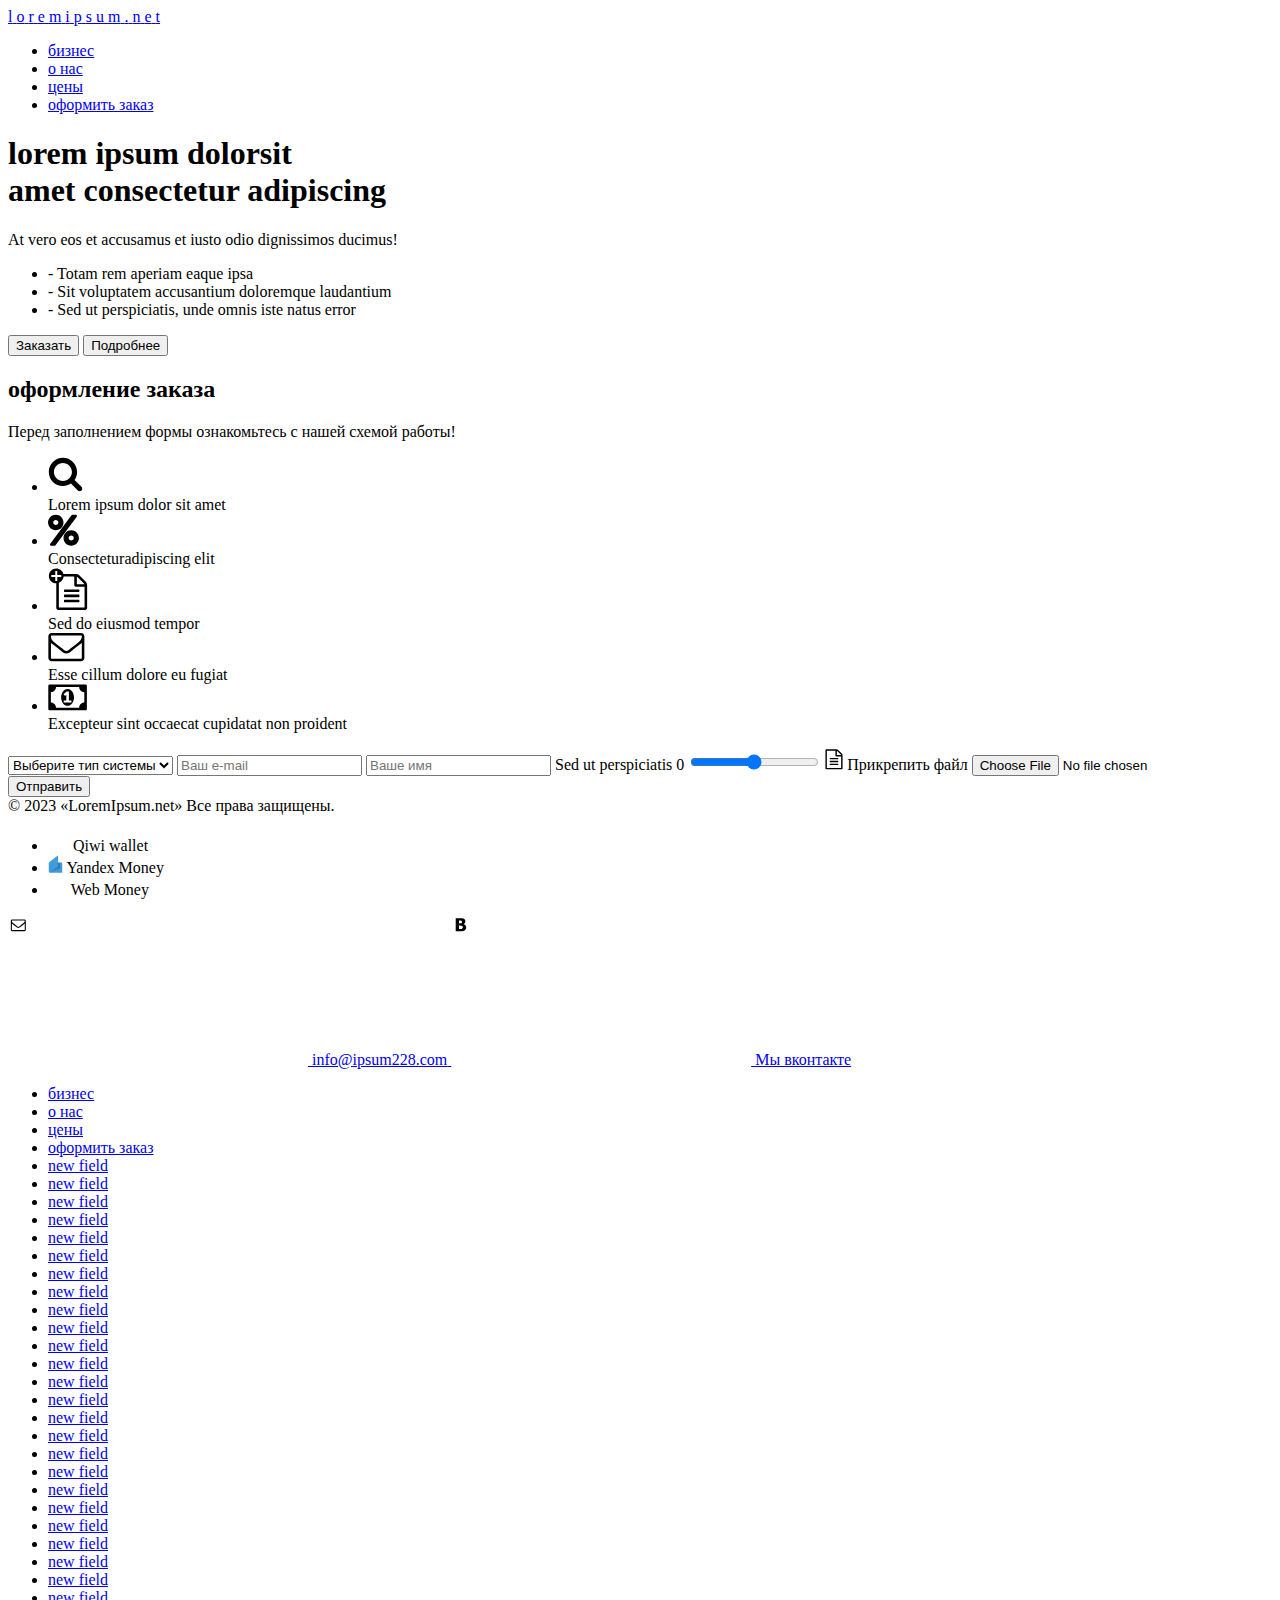
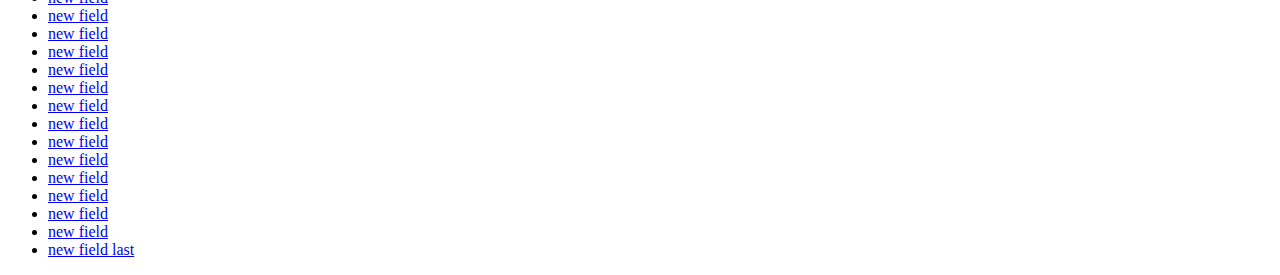
==== index.html @ 48887aaa "Merge pull request #1 from andreialisenok/fixFooter" ====
<!doctype html>
<html lang="en">
<head>
    <meta charset="UTF-8">
    <meta name="viewport"
          content="width=device-width, user-scalable=no, initial-scale=1.0, maximum-scale=1.0, minimum-scale=1.0">
    <meta http-equiv="X-UA-Compatible" content="ie=edge">
    <title>Document</title>
    <link href="https://fonts.googleapis.com/css2?family=Lato:wght@400;700&family=Raleway:wght@800&display=swap"
          rel="stylesheet">
    <link rel="stylesheet" href="styles/main.min.css">
</head>
<body>
<div class="wrapper">
    <header class="header">
        <div class="container">
            <div class="header__content">
                <a href="#" class="header__logo">
                    <span class="header__symbol">l</span>
                    <span class="header__symbol">o</span>
                    <span class="header__symbol">r</span>
                    <span class="header__symbol">e</span>
                    <span class="header__symbol">m</span>
                    <span class="header__symbol">i</span>
                    <span class="header__symbol">p</span>
                    <span class="header__symbol">s</span>
                    <span class="header__symbol">u</span>
                    <span class="header__symbol">m</span>
                    <span class="header__symbol">.</span>
                    <span class="header__symbol header__symbol--blue">n</span>
                    <span class="header__symbol header__symbol--blue">e</span>
                    <span class="header__symbol header__symbol--blue">t</span>
                </a>
                <nav class="header__menu">
                    <ul class="header__list">
                        <li class="header__item"><a href="#" class="header__link">бизнес</a></li>
                        <li class="header__item"><a href="#" class="header__link">о нас</a></li>
                        <li class="header__item"><a href="#" class="header__link">цены</a></li>
                        <li class="header__item"><a href="#" class="header__link">оформить заказ</a></li>
                    </ul>
                    <div class="header__burger">
                        <span></span>
                        <span></span>
                        <span></span>
                    </div>
                </nav>
            </div>
        </div>
    </header>
    <div class="main">
        <div class="container">
            <div class="main__content">
                <h1 class="main__title">
                    <span class="main__title main__title--blue">lorem ipsum</span>
                    dolorsit <br>amet consectetur <span class="main__title main__title--blue">adipiscing</span>
                </h1>
                <p class="main__description">At vero eos et accusamus et iusto odio dignissimos ducimus!</p>
                <ul class="main__list">
                    <li class="main__item">- Totam rem aperiam eaque ipsa</li>
                    <li class="main__item">- Sit voluptatem accusantium doloremque laudantium</li>
                    <li class="main__item">- Sed ut perspiciatis, unde omnis iste natus error</li>
                </ul>
                <div class="main__buttons">
                    <button class="main__order">Заказать</button>
                    <button class="main__more">Подробнее</button>
                </div>
            </div>
        </div>
    </div>
    <div class="order">
        <div class="container">
            <div class="order__content">
                <h2 class="order__title">оформление <span class="order__title--blue">заказа</span></h2>
                <p class="order__description">Перед заполнением формы ознакомьтесь с нашей схемой работы!</p>
                <ul class="order__list">
                    <li class="order__item">
                        <div class="order__icon">
                            <svg width="35" height="35" xmlns="http://www.w3.org/2000/svg">
                                <path d="M23.928 14.929c0 4.962-4.0379 9-9 9-4.96204 0-8.99999-4.038-8.99999-9 0-4.96206 4.03795-9.00001 8.99999-9.00001 4.9621 0 9 4.03795 9 9.00001Zm10.2857 16.7143c0-.6831-.2812-1.346-.7433-1.8081l-6.8906-6.8906c1.6272-2.3504 2.4911-5.1629 2.4911-8.0156 0-7.81474-6.3282-14.14287-14.1429-14.14287C7.11328.78613.78516 7.11426.78516 14.929c0 7.8147 6.32812 14.1428 14.14284 14.1428 2.8527 0 5.6652-.8638 8.0156-2.491l6.8907 6.8705c.462.4822 1.125.7634 1.808.7634 1.4063 0 2.5714-1.1652 2.5714-2.5714Z"
                                />
                            </svg>
                        </div>
                        <span class="order__text">Lorem ipsum dolor sit amet</span>
                    </li>
                    <li class="order__item">
                        <div class="order__icon">
                            <svg width="31" height="32" xmlns="http://www.w3.org/2000/svg">
                                <path d="M25.7846 23.9641c0 1.4063-1.1652 2.5715-2.5714 2.5715-1.4063 0-2.5715-1.1652-2.5715-2.5715 0-1.4062 1.1652-2.5714 2.5715-2.5714 1.4062 0 2.5714 1.1652 2.5714 2.5714ZM10.356 8.53558c0 1.40625-1.16515 2.57142-2.5714 2.57142-1.40625 0-2.57143-1.16517-2.57143-2.57142 0-1.40625 1.16518-2.57143 2.57143-2.57143 1.40625 0 2.5714 1.16518 2.5714 2.57143ZM30.9275 23.9641c0-4.2589-3.4554-7.7142-7.7143-7.7142-4.259 0-7.7143 3.4553-7.7143 7.7142 0 4.259 3.4553 7.7143 7.7143 7.7143 4.2589 0 7.7143-3.4553 7.7143-7.7143ZM28.9989 2.107c0-.70312-.5826-1.28571-1.2857-1.28571h-3.2143c-.4018 0-.7835.20089-1.0246.52232L2.26004 29.6293c-.16071.221-.26116.4822-.26116.7634 0 .7031.58259 1.2857 1.28572 1.2857h3.21428c.40179 0 .78349-.2009 1.02456-.5223L28.7377 2.8704c.1607-.22099.2612-.48215.2612-.7634Zm-13.5 6.42858c0-4.25893-3.4554-7.7143-7.7143-7.7143-4.25893 0-7.71429 3.45537-7.71429 7.7143 0 4.25892 3.45536 7.71432 7.71429 7.71432 4.2589 0 7.7143-3.4554 7.7143-7.71432Z"
                                />
                            </svg>
                        </div>
                        <span class="order__text">Сonsecteturadipiscing elit</span>
                    </li>
                    <li class="order__item">
                        <div class="order__icon">
                            <svg width="40" height="43" xmlns="http://www.w3.org/2000/svg">
                                <path d="M15.9926 23.372v-1.2857c0-.3616.2812-.6429.6428-.6429h14.1429c.3616 0 .6428.2813.6428.6429v1.2857c0 .3616-.2812.6429-.6428.6429H16.6354c-.3616 0-.6428-.2813-.6428-.6429ZM16.6354 26.5863h14.1429c.3616 0 .6428.2812.6428.6429v1.2857c0 .3616-.2812.6428-.6428.6428H16.6354c-.3616 0-.6428-.2812-.6428-.6428v-1.2857c0-.3617.2812-.6429.6428-.6429ZM16.6354 31.7292h14.1429c.3616 0 .6428.2812.6428.6428v1.2857c0 .3616-.2812.6429-.6428.6429H16.6354c-.3616 0-.6428-.2813-.6428-.6429V32.372c0-.3616.2812-.6428.6428-.6428Z"/>
                                <path fill-rule="evenodd" clip-rule="evenodd"
                                      d="M8.27828 15.3144c-4.09519 0-7.415-3.3198-7.415-7.41503 0-4.09519 3.31981-7.415 7.415-7.415 3.44402 0 6.33962 2.34797 7.17342 5.53049h12.7552c1.0647 0 2.5513.62277 3.2946 1.36608l6.2679 6.26786c.7433.7433 1.366 2.2299 1.366 3.2946v23.1429c0 1.0647-.8638 1.9286-1.9285 1.9286h-27c-1.06478 0-1.92862-.8639-1.92862-1.9286V15.3144Zm2.57142-.458c2.6225-.9697 4.5467-3.3798 4.8122-6.27011h10.6164v8.35711c0 1.0648.8638 1.9286 1.9286 1.9286h8.3571v20.5714H10.8497v-24.587Zm18.8237-5.66743c-.1407-.14062-.4822-.32143-.8237-.44196v7.55359h7.5536c-.1206-.3415-.3014-.6831-.442-.8237l-6.2879-6.28793ZM9.27828 8.89941h4.00002v-2H9.27828v-4h-2v4h-4v2h4v3.99999h2V8.89941Z"/>
                            </svg>
                        </div>
                        <span class="order__text">Sed do eiusmod tempor</span>
                    </li>
                    <li class="order__item">
                        <div class="order__icon">
                            <svg width="37" height="29" xmlns="http://www.w3.org/2000/svg">
                                <path d="M33.7958 25.1076c0 .3415-.3014.6428-.6429.6428H3.58147c-.34151 0-.64285-.3013-.64285-.6428V9.67899c.42187.48211.88392.92411 1.38616 1.32591 2.87276 2.2098 5.76562 4.4598 8.55802 6.7902 1.5067 1.2656 3.375 2.8125 5.4643 2.8125h.0402c2.0893 0 3.9576-1.5469 5.4643-2.8125 2.7924-2.3304 5.6852-4.5804 8.558-6.7902.5022-.4018.9643-.8438 1.3862-1.32591V25.1076Zm0-21.11388c0 1.70759-1.6474 3.9375-2.9532 4.96206-2.6919 2.10942-5.3839 4.23882-8.0558 6.36832-1.0647.8638-2.9933 2.712-4.3995 2.712h-.0402c-1.4063 0-3.3348-1.8482-4.3996-2.712-2.6718-2.1295-5.36379-4.2589-8.05576-6.36832C4.08371 7.52944 2.93862 5.5406 2.93862 3.25042c0-.34152.30134-.64286.64285-.64286H33.1529c.7634 0 .6429.88393.6429 1.38616Zm2.5714-.7433c0-1.76786-1.4464-3.21429-3.2143-3.21429H3.58147C1.81362.03613.36719 1.48256.36719 3.25042V25.1076c0 1.7678 1.44643 3.2142 3.21428 3.2142H33.1529c1.7679 0 3.2143-1.4464 3.2143-3.2142V3.25042Z"/>
                            </svg>
                        </div>
                        <span class="order__text">Esse cillum dolore eu fugiat</span>
                    </li>
                    <li class="order__item">
                        <div class="order__icon">
                            <svg width="39" height="27" xmlns="http://www.w3.org/2000/svg">
                                <path d="M15.7294 18.5361v-1.9285h2.5714v-5.7858h-.0402c-.3214.5023-.6228.7233-1.1049 1.1451l-1.5469-1.6071 2.9732-2.75224h2.2902v9.00004h2.5714v1.9285h-7.7142Zm10.2857-5.1428c0-3.65627-2.2099-8.35717-6.4286-8.35717-4.2188 0-6.4286 4.7009-6.4286 8.35717 0 3.6562 2.2098 8.3571 6.4286 8.3571 4.2187 0 6.4286-4.7009 6.4286-8.3571Zm10.2857 5.1428c-2.8326 0-5.1429 2.3103-5.1429 5.1429H8.01507c0-2.8326-2.31027-5.1429-5.14286-5.1429V8.25042c2.83259 0 5.14286-2.31027 5.14286-5.14286H31.1579c0 2.83259 2.3103 5.14286 5.1429 5.14286V18.5361Zm2.5714-16.71425c0-.70313-.5826-1.28572-1.2857-1.28572h-36c-.70313 0-1.28572.58259-1.28572 1.28572V24.9647c0 .7031.5826 1.2857 1.28572 1.2857h36c.7031 0 1.2857-.5826 1.2857-1.2857V1.82185Z"/>
                            </svg>
                        </div>
                        <span class="order__text">Excepteur sint occaecat cupidatat non proident</span>
                    </li>
                </ul>

                <form class="order__form" action method="post">
                    <label class="order__field label__type-system" for="type-system">
                        <select class="order__type-system" name="type-system" id="type-system">
                            <option value="value-1" selected hidden>Выберите тип системы</option>
                            <option value="value-1">Sed ut perspiciatis</option>
                            <option value="value-2">Nemo enim ipsam</option>
                            <option value="value-3">Et harum quidem</option>
                            <option value="value-4">Temporibus autem</option>
                            <option value="value-5">Itaque earum rerum</option>
                            <option value="value-5">new item</option>
                            <option value="value-5">new item</option>
                            <option value="value-5">new item</option>
                            <option value="value-5">new item</option>
                            <option value="value-5">new item</option>
                            <option value="value-5">new item</option>
                            <option value="value-5">new item</option>
                            <option value="value-5">new item</option>
                            <option value="value-5">new item</option>
                            <option value="value-5">new item</option>
                            <option value="value-5">new item</option>
                            <option value="value-5">new item</option>
                            <option value="value-5">new item</option>
                            <option value="value-5">new item</option>
                            <option value="value-5">new item</option>
                            <option value="value-5">new item</option>
                            <option value="value-5">new item</option>
                            <option value="value-5">new item</option>
                            <option value="value-5">new item</option>
                            <option value="value-5">new item</option>
                            <option value="value-5">new item</option>
                            <option value="value-5">new item</option>
                            <option value="value-5">new item</option>
                            <option value="value-5">new item</option>
                            <option value="value-5">new item</option>
                            <option value="value-5">new item</option>
                            <option value="value-5">new item</option>
                            <option value="value-5">new item</option>
                            <option value="value-5">new item</option>
                            <option value="value-5">new item</option>
                            <option value="value-5">new item</option>
                            <option value="value-5">new item</option>
                            <option value="value-5">new item</option>
                            <option value="value-5">new item</option>
                            <option value="value-5">new item</option>
                            <option value="value-5">new item</option>
                            <option value="value-5">new item</option>
                            <option value="value-5">new item</option>
                            <option value="value-5">new item</option>
                            <option value="value-5">new item</option>
                            <option value="value-5">new item</option>
                            <option value="value-5">new item</option>
                            <option value="value-5">new item</option>
                            <option value="value-5">new item</option>
                            <option value="value-5">new item</option>
                            <option value="value-5">new item</option>
                            <option value="value-5">new item</option>
                            <option value="value-5">new item</option>
                            <option value="value-5">new item</option>
                            <option value="value-5">new item</option>
                            <option value="value-5">new item</option>
                            <option value="value-5">new item</option>
                            <option value="value-5">new item</option>
                            <option value="value-5">new item</option>
                            <option value="value-5">new item</option>
                            <option value="value-5">new item</option>
                        </select>
                    </label>
                    <label class="order__field" for="email">
                        <input type="email" placeholder="Ваш e-mail" name="email" id="email">
                    </label>
                    <label class="order__field" for="name">
                        <input type="text" name="name" id="name" placeholder="Ваше имя">
                    </label>

                    <label class="order__field" for="range" min="1" max="100" value="0">
                        <span class="order__range-text">Sed ut perspiciatis</span>
                        <span class="order__range-value">0</span>
                        <input type="range" name="range" id="range" min="1" max="100" value="50"
                               placeholder="Sed ut perspiciatis, unde omnis iste natus">
                    </label>
                    <label class="order__field" for="file">
                        <svg width="18" height="21" xmlns="http://www.w3.org/2000/svg">
                            <path d="m16.8136 4.60924-3.4821-3.48215c-.413-.41294-1.2389-.75893-1.8304-.75893H1.50112C.9096.36816.42969.84808.42969 1.4396V19.2967c0 .5916.4799 1.0715 1.07143 1.0715H16.5011c.5915 0 1.0714-.4799 1.0714-1.0715V6.43959c0-.59151-.3459-1.41741-.7589-1.83035Zm-4.9553-2.72322c.1897.06697.3794.16741.4575.24554l3.4934 3.4933c.0781.07813.1785.26786.2455.45759h-4.1964V1.88602ZM16.144 18.9396H1.85826V1.79674h8.57144v4.64285c0 .59152.4799 1.07143 1.0714 1.07143h4.6429V18.9396ZM4.7154 9.29674v.71426c0 .2009.15625.3572.35715.3572h7.85715c.2009 0 .3571-.1563.3571-.3572v-.71426c0-.2009-.1562-.35715-.3571-.35715H5.07255c-.2009 0-.35715.15625-.35715.35715Zm8.2143 2.49996H5.07255c-.2009 0-.35715.1563-.35715.3572v.7143c0 .2009.15625.3571.35715.3571h7.85715c.2009 0 .3571-.1562.3571-.3571v-.7143c0-.2009-.1562-.3572-.3571-.3572Zm0 2.8572H5.07255c-.2009 0-.35715.1562-.35715.3571v.7143c0 .2009.15625.3572.35715.3572h7.85715c.2009 0 .3571-.1563.3571-.3572v-.7143c0-.2009-.1562-.3571-.3571-.3571Z"/>
                        </svg>
                        Прикрепить файл
                        <input type="file" name="file" id="file" placeholder="Прикрепить файл">
                    </label>

                    <label class="order__field" for="submit">
                        <input type="submit" name="submit" id="submit" value="Отправить">
                    </label>
                </form>
            </div>
        </div>
    </div>
    <footer class="footer">
        <div class="container">
            <div class="footer__content">
                <div class="footer__copyright">
                    © 2023 «LoremIpsum.net» Все права защищены.
                </div>
                <span class="footer__line"></span>
                <ul class="footer__payment">
                    <li class="footer__item">
                        <svg width="21" height="20" fill="none" xmlns="http://www.w3.org/2000/svg">
                            <g clip-path="url(#a)">
                                <path d="M16.9125 13.4557c.0601.3877-.0668.5518-.195.5518-.1283 0-.314-.1576-.5211-.4704-.207-.3127-.2778-.6603-.1776-.8386.0377-.0618.0986-.1071.17-.1266.0714-.0195.1478-.0117.2134.0219.3406.1241.4742.6293.5103.8619Zm-1.8877.8503c.4102.3347.5344.7327.318 1.0131-.0659.0785-.1499.1408-.2453.1821a.68725.68725 0 0 1-.3038.0557c-.2288.0004-.4505-.0769-.6265-.2184-.3714-.314-.4809-.8244-.2378-1.1139.0537-.0594.1207-.1061.196-.1366a.55164.55164 0 0 1 .2382-.0391c.2448.0078.4789.0989.6612.2571Zm-.6839 3.2306c1.762 0 3.6737.5841 5.7912 2.3984.211.1809.4929-.0439.3085-.2701-2.08-2.5392-4.0077-3.0238-5.9221-3.4321-2.3458-.5014-3.5535-1.7795-4.3991-3.1815-.16703-.2792-.24318-.2301-.25787.1292a7.6537 7.6537 0 0 0 .12424 1.5894h-.28589c-1.20219 0-2.37739-.3448-3.37698-.9909-.99959-.646-1.77868-1.5643-2.23874-2.6387-.46006-1.0744-.58044-2.25657-.3459-3.39712.23454-1.14055.81345-2.18821 1.66353-3.0105.85009-.82229 1.93316-1.38228 3.11225-1.60915 1.1791-.22686 2.40126-.11043 3.51196.33459 1.1107.44502 2.06 1.19864 2.7279 2.16555.6679.96691 1.0244 2.10369 1.0244 3.26658a5.78458 5.78458 0 0 1-.0387.68359 9.38053 9.38053 0 0 0-1.9304-.03489c-.2312.01939-.1978.12923-.0241.15378 2.0039.35017 3.3906 1.55067 3.7058 3.74107a.05296.05296 0 0 0 .0135.0299.05612.05612 0 0 0 .0291.0166c.0112.0024.023.0013.0336-.0031a.054.054 0 0 0 .0254-.0215c1.0424-1.6855 1.4788-3.65744 1.2411-5.60808-.2377-1.95065-1.1361-3.77036-2.5551-5.17529-1.419-1.40494-3.2788-2.3161-5.2893-2.59136C8.97869-.1943 6.93054.1818 5.16421 1.15063c-1.76634.96882-3.15154 2.47587-3.93955 4.28608-.788 1.81021-.9345 3.8218-.41664 5.72099.51786 1.8992 1.67096 3.5792 3.27944 4.778 1.60848 1.1988 3.58189 1.8489 5.61242 1.849 1.34262.0039 2.67982-.2494 4.64102-.2494v.0013Z"/>
                            </g>
                            <defs>
                                <clipPath id="a">
                                    <path fill="#fff" transform="translate(.5)" d="M0 0h20v20H0z"/>
                                </clipPath>
                            </defs>
                        </svg>
                        <span class="footer__text">Qiwi wallet</span>
                    </li>
                    <li class="footer__item">
                        <svg width="15" height="18" fill="none" xmlns="http://www.w3.org/2000/svg">
                            <path fill-rule="evenodd" clip-rule="evenodd"
                                  d="M.78145 8.93057c0-.98405.0832-1.60856 2.13827-3.12983C4.62111 4.54125 10.0746.2373 10.0746.2373v7.18467h4.1473V17.7625H2.07679c-.71242 0-1.29554-.5782-1.29554-1.2848l.0002-7.54706v-.00007Z"
                                  fill="#3E9CDC"/>
                            <path fill-rule="evenodd" clip-rule="evenodd"
                                  d="M10.074 7.42188v4.16302l-7.62088 5.1485 9.63528-3.1089V7.42188H10.074Z" fill="#000"
                                  fill-opacity=".2"/>
                            <path fill-rule="evenodd" clip-rule="evenodd"
                                  d="M6.59025 7.20721c.44569-.52661 1.09656-.71248 1.45394-.41512.35739.29743.28595.96546-.15974 1.49208-.44536.52655-1.09649.71221-1.45388.41479-.35739-.29737-.28575-.96527.15968-1.49181v.00006Z"/>
                        </svg>
                        <span class="footer__text">Yandex Money</span>
                    </li>
                    <li class="footer__item">
                        <svg width="19" height="18" fill="none" xmlns="http://www.w3.org/2000/svg">
                            <path d="M9.33903 0c1.41027 0 2.75207.3231 3.95607.90108.1889.08519.3789.18715.5671.2892l-.8256.73131L11.799.64629 9.66628 2.51652 8.4104 1.17307 4.48874 4.65889l2.51078 2.73757-.98018.84995L8.49648 10.984l-.98027.8496 3.54339 3.8938 2.0972-1.9044 1.824 2.0409c-.3615.2721-.7571.5447-1.1866.7823-1.3074.7311-2.8212 1.1554-4.4378 1.1554-4.97123 0-9.0126-3.995-9.0126-8.90846C.32626 4.01286 4.36834 0 9.33904 0ZM7.68757 8.34864l2.15006-1.90446 1.92677 2.12534-2.15047 1.90428-1.92636-2.12516Zm1.53122 3.67276 2.13261-1.9213 1.9437 2.1252-2.1501 1.9045-1.92621-2.1084ZM6.15768 4.72713l2.14944-1.90446L10.2335 4.948 8.08333 6.85238 6.15768 4.72713Zm3.93802-1.02052 1.5997-1.42819 1.4451 1.58136-1.5997 1.44506-1.4451-1.59823Zm2.8555 6.54619 1.5992-1.42824 1.445 1.59784-1.5998 1.4292-1.4444-1.5988Zm1.4102 3.214 1.5998-1.4286 1.4439 1.5813-1.5992 1.4449-1.4445-1.5976Zm.6537-7.34573 1.0662-.95228.9629 1.0546-1.0661.95192-.963-1.05424Zm-1.376-3.14559 1.0663-.96897.9636 1.07102-1.0672.95219-.9627-1.05424Zm2.7346 6.29145 1.0663-.95219.9803 1.05425-1.0832.95191-.9634-1.05397Zm-4.7986-2.36352 1.5998-1.42828 1.4444 1.58101-1.5991 1.42855-1.4451-1.58128Z"/>
                        </svg>
                        <span class="footer__text">Web Money</span>
                    </li>
                </ul>
                <span class="footer__line"></span>
                <div class="footer__social">
                    <a href="#" class="footer__email">
                        <svg class="footer__icon" xmlns="http://www.w3.org/2000/svg">
                            <path d="M16.7489 14.8488c0 .1423-.1256.2678-.2679.2678H4.1596c-.1423 0-.26786-.1255-.26786-.2678V8.4202a4.50653 4.50653 0 0 0 .57757.55246c1.19698.92076 2.40234 1.85824 3.56585 2.82924.62779.5273 1.40625 1.1719 2.27674 1.1719h.0168c.8705 0 1.649-.6446 2.2768-1.1719 1.1635-.971 2.3688-1.90848 3.5658-2.82924a4.50612 4.50612 0 0 0 .5776-.55246v6.4286Zm0-8.79746c0 .71149-.6864 1.64062-1.2305 2.06752-1.1216.87891-2.2433 1.76618-3.3566 2.65344-.4436.36-1.2472 1.13-1.8331 1.13h-.0168c-.5859 0-1.38947-.77-1.8331-1.13-1.11329-.88726-2.23494-1.77453-3.35659-2.65344-.75335-.59431-1.23047-1.42299-1.23047-2.37723 0-.1423.12556-.26786.26786-.26786H16.481c.3181 0 .2679.36831.2679.57757Zm1.0714-.30971c0-.73661-.6027-1.33929-1.3393-1.33929H4.1596c-.73661 0-1.33929.60268-1.33929 1.33929v9.10717c0 .7366.60268 1.3393 1.33929 1.3393H16.481c.7366 0 1.3393-.6027 1.3393-1.3393V5.74163Z"/>
                        </svg>

                        <span class="footer__text">info@ipsum228.com</span>
                    </a>
                    <a href="#" class="footer__vk">
                        <svg class="footer__icon" xmlns="http://www.w3.org/2000/svg">
                            <path d="M15.1826 12.2861c0 .6504-.123 1.2217-.3691 1.7139-.2461.4922-.5772.8994-.9932 1.2217-.4922.3867-1.0342.6621-1.626.8262-.5859.164-1.333.246-2.24118.246H4.71484V3.20703h4.62305c.96091 0 1.68751.03809 2.17971.11426.498.07031.9638.22266 1.3974.45703.4688.25195.8174.58887 1.0459 1.01074.2344.42188.3516.90821.3516 1.45899 0 .63867-.1611 1.20703-.4834 1.70507-.3164.49805-.7559.86426-1.3184 1.09864v.07031c.8086.16992 1.4561.51855 1.9424 1.04593.4864.5215.7295 1.2275.7295 2.1181Zm-4.2099-5.37887c0-.21094-.0557-.42774-.167-.65039-.1055-.22266-.2725-.38379-.501-.4834-.2168-.09375-.47462-.14356-.77345-.14942-.29297-.01172-.73242-.01757-1.31836-.01757h-.22851V8.375h.41308c.5625 0 .95508-.00586 1.17774-.01758.22851-.01172.4629-.07324.7031-.18457.2637-.12305.4453-.29297.5449-.50976.0997-.2168.1495-.46875.1495-.75586Zm.8261 5.31737c0-.4043-.082-.7207-.2461-.9492-.164-.2285-.4101-.4014-.7382-.5186-.1993-.0761-.4747-.1172-.82622-.123-.3457-.0117-.81152-.0176-1.39746-.0176h-.60644v3.2783h.17578c.85546 0 1.44726-.0058 1.77539-.0175.32815-.0118.66215-.0909 1.00195-.2374.2988-.1289.5156-.3164.6504-.5625.1406-.2519.2109-.5361.2109-.8525Z"/>
                        </svg>
                        <span class="footer__text">Мы вконтакте</span>
                    </a>
                </div>


            </div>

        </div>


    </footer>
    <ul class="burger-menu">
        <li class="burger-menu__item"><a href="#" class="burger-menu__link">бизнес</a></li>
        <li class="burger-menu__item"><a href="#" class="burger-menu__link">о нас</a></li>
        <li class="burger-menu__item"><a href="#" class="burger-menu__link">цены</a></li>
        <li class="burger-menu__item"><a href="#" class="burger-menu__link">оформить заказ</a></li>
        <li class="burger-menu__item"><a href="#" class="burger-menu__link">new field</a></li>
        <li class="burger-menu__item"><a href="#" class="burger-menu__link">new field</a></li>
        <li class="burger-menu__item"><a href="#" class="burger-menu__link">new field</a></li>
        <li class="burger-menu__item"><a href="#" class="burger-menu__link">new field</a></li>
        <li class="burger-menu__item"><a href="#" class="burger-menu__link">new field</a></li>
        <li class="burger-menu__item"><a href="#" class="burger-menu__link">new field</a></li>
        <li class="burger-menu__item"><a href="#" class="burger-menu__link">new field</a></li>
        <li class="burger-menu__item"><a href="#" class="burger-menu__link">new field</a></li>
        <li class="burger-menu__item"><a href="#" class="burger-menu__link">new field</a></li>
        <li class="burger-menu__item"><a href="#" class="burger-menu__link">new field</a></li>
        <li class="burger-menu__item"><a href="#" class="burger-menu__link">new field</a></li>
        <li class="burger-menu__item"><a href="#" class="burger-menu__link">new field</a></li>
        <li class="burger-menu__item"><a href="#" class="burger-menu__link">new field</a></li>
        <li class="burger-menu__item"><a href="#" class="burger-menu__link">new field</a></li>
        <li class="burger-menu__item"><a href="#" class="burger-menu__link">new field</a></li>
        <li class="burger-menu__item"><a href="#" class="burger-menu__link">new field</a></li>
        <li class="burger-menu__item"><a href="#" class="burger-menu__link">new field</a></li>
        <li class="burger-menu__item"><a href="#" class="burger-menu__link">new field</a></li>
        <li class="burger-menu__item"><a href="#" class="burger-menu__link">new field</a></li>
        <li class="burger-menu__item"><a href="#" class="burger-menu__link">new field</a></li>
        <li class="burger-menu__item"><a href="#" class="burger-menu__link">new field</a></li>
        <li class="burger-menu__item"><a href="#" class="burger-menu__link">new field</a></li>
        <li class="burger-menu__item"><a href="#" class="burger-menu__link">new field</a></li>
        <li class="burger-menu__item"><a href="#" class="burger-menu__link">new field</a></li>
        <li class="burger-menu__item"><a href="#" class="burger-menu__link">new field</a></li>
        <li class="burger-menu__item"><a href="#" class="burger-menu__link">new field</a></li>
        <li class="burger-menu__item"><a href="#" class="burger-menu__link">new field</a></li>
        <li class="burger-menu__item"><a href="#" class="burger-menu__link">new field</a></li>
        <li class="burger-menu__item"><a href="#" class="burger-menu__link">new field</a></li>
        <li class="burger-menu__item"><a href="#" class="burger-menu__link">new field</a></li>
        <li class="burger-menu__item"><a href="#" class="burger-menu__link">new field</a></li>
        <li class="burger-menu__item"><a href="#" class="burger-menu__link">new field</a></li>
        <li class="burger-menu__item"><a href="#" class="burger-menu__link">new field</a></li>
        <li class="burger-menu__item"><a href="#" class="burger-menu__link">new field</a></li>
        <li class="burger-menu__item"><a href="#" class="burger-menu__link">new field</a></li>
        <li class="burger-menu__item"><a href="#" class="burger-menu__link">new field</a></li>
        <li class="burger-menu__item"><a href="#" class="burger-menu__link">new field</a></li>
        <li class="burger-menu__item"><a href="#" class="burger-menu__link">new field</a></li>
        <li class="burger-menu__item"><a href="#" class="burger-menu__link">new field last</a></li>
    </ul>
</div>
<script src="main.min.js"></script>
</body>
</html>
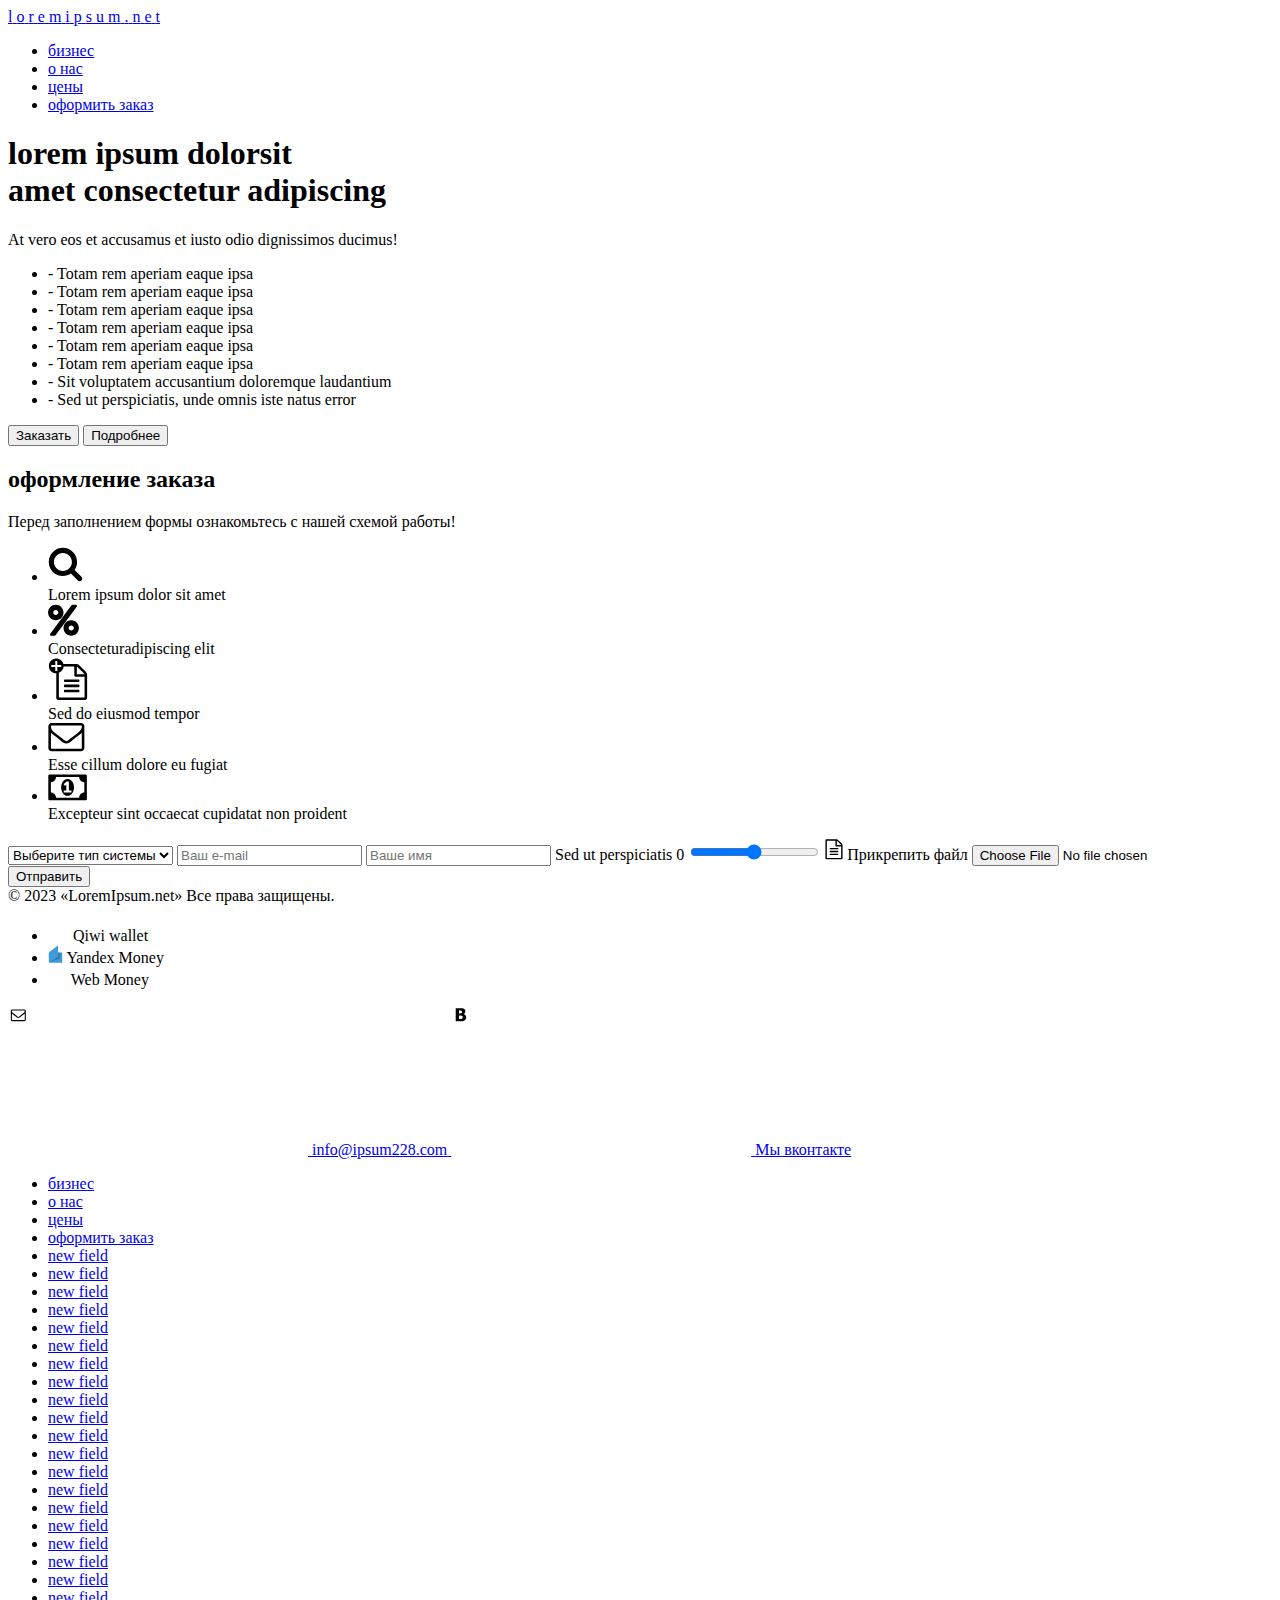
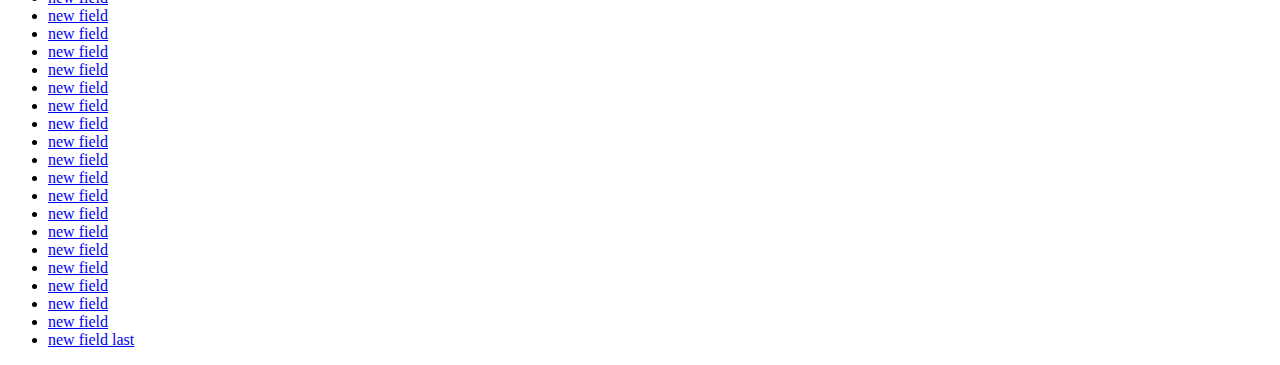
==== commit 712459d1: "fix header" ====
--- a/index.html
+++ b/index.html
@@ -57,6 +57,11 @@
                 <p class="main__description">At vero eos et accusamus et iusto odio dignissimos ducimus!</p>
                 <ul class="main__list">
                     <li class="main__item">- Totam rem aperiam eaque ipsa</li>
+                    <li class="main__item">- Totam rem aperiam eaque ipsa</li>
+                    <li class="main__item">- Totam rem aperiam eaque ipsa</li>
+                    <li class="main__item">- Totam rem aperiam eaque ipsa</li>
+                    <li class="main__item">- Totam rem aperiam eaque ipsa</li>
+                    <li class="main__item">- Totam rem aperiam eaque ipsa</li>
                     <li class="main__item">- Sit voluptatem accusantium doloremque laudantium</li>
                     <li class="main__item">- Sed ut perspiciatis, unde omnis iste natus error</li>
                 </ul>
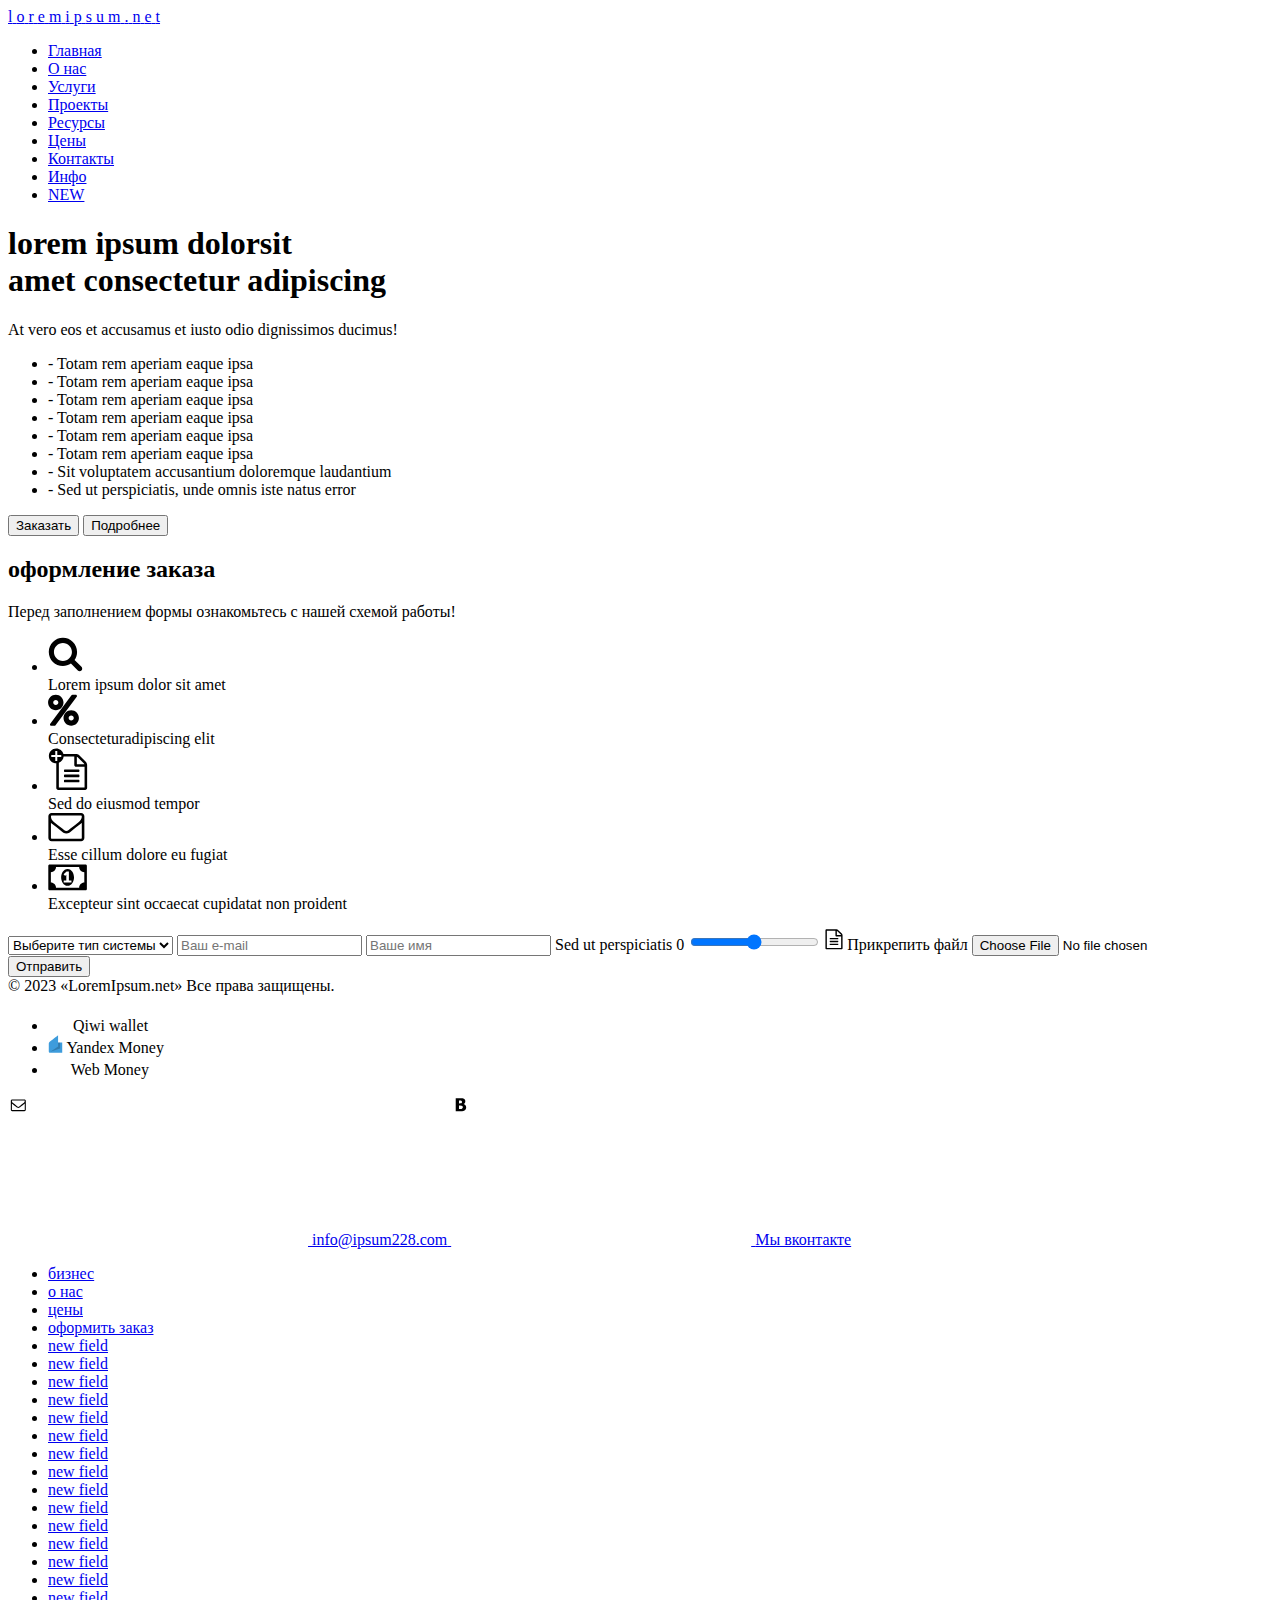
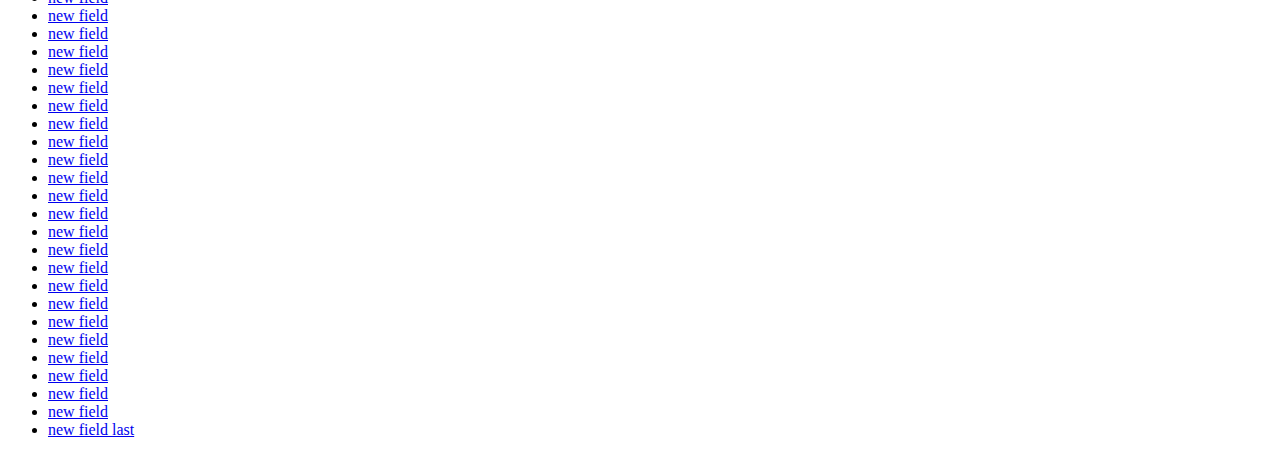
==== commit 88d76c77: "new branch" ====
--- a/index.html
+++ b/index.html
@@ -33,10 +33,15 @@
                 </a>
                 <nav class="header__menu">
                     <ul class="header__list">
-                        <li class="header__item"><a href="#" class="header__link">бизнес</a></li>
-                        <li class="header__item"><a href="#" class="header__link">о нас</a></li>
-                        <li class="header__item"><a href="#" class="header__link">цены</a></li>
-                        <li class="header__item"><a href="#" class="header__link">оформить заказ</a></li>
+                        <li class="header__item"><a href="./index.html" class="header__link">Главная</a></li>
+                        <li class="header__item"><a href="#" class="header__link">О нас</a></li>
+                        <li class="header__item"><a href="#" class="header__link">Услуги</a></li>
+                        <li class="header__item"><a href="#" class="header__link">Проекты</a></li>
+                        <li class="header__item"><a href="#" class="header__link">Ресурсы</a></li>
+                        <li class="header__item"><a href="#" class="header__link">Цены</a></li>
+                        <li class="header__item"><a href="#" class="header__link">Контакты</a></li>
+                        <li class="header__item"><a href="#" class="header__link">Инфо</a></li>
+                        <li class="header__item"><a href="#" class="header__link">NEW</a></li>
                     </ul>
                     <div class="header__burger">
                         <span></span>
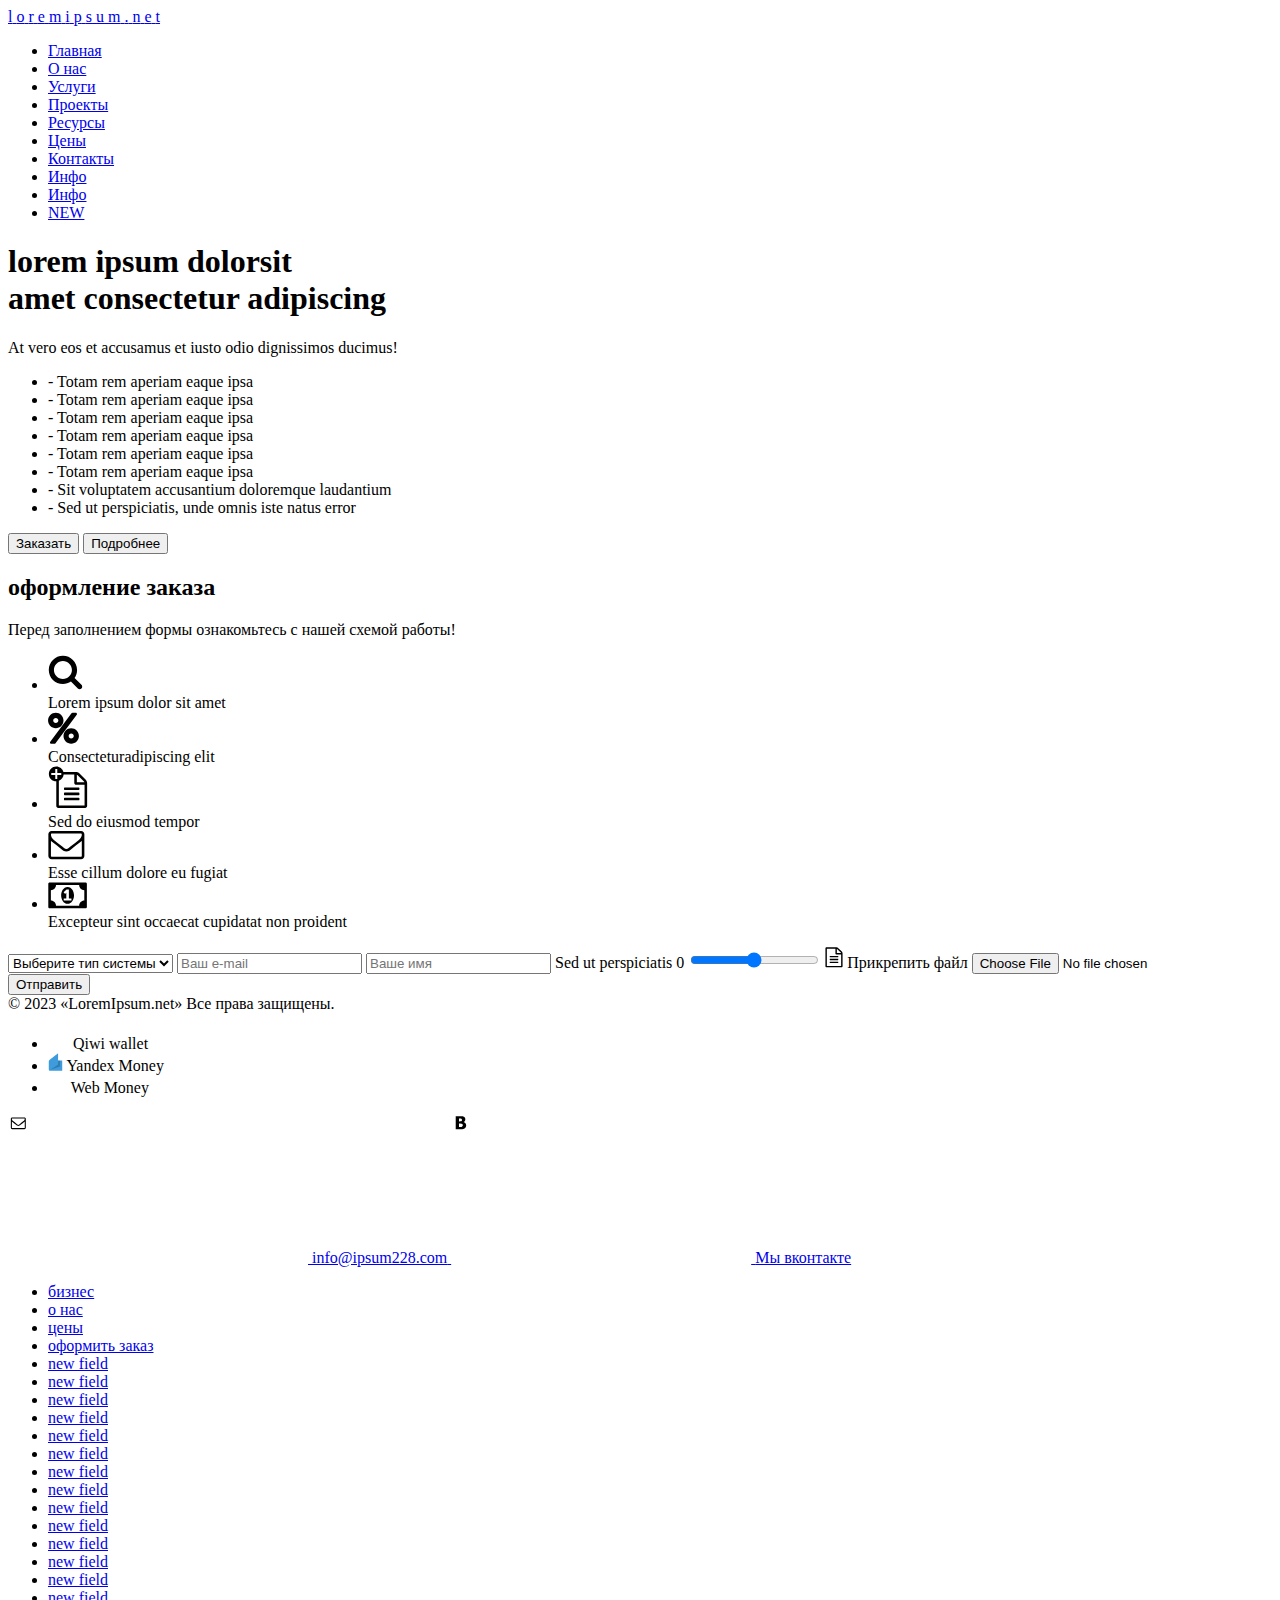
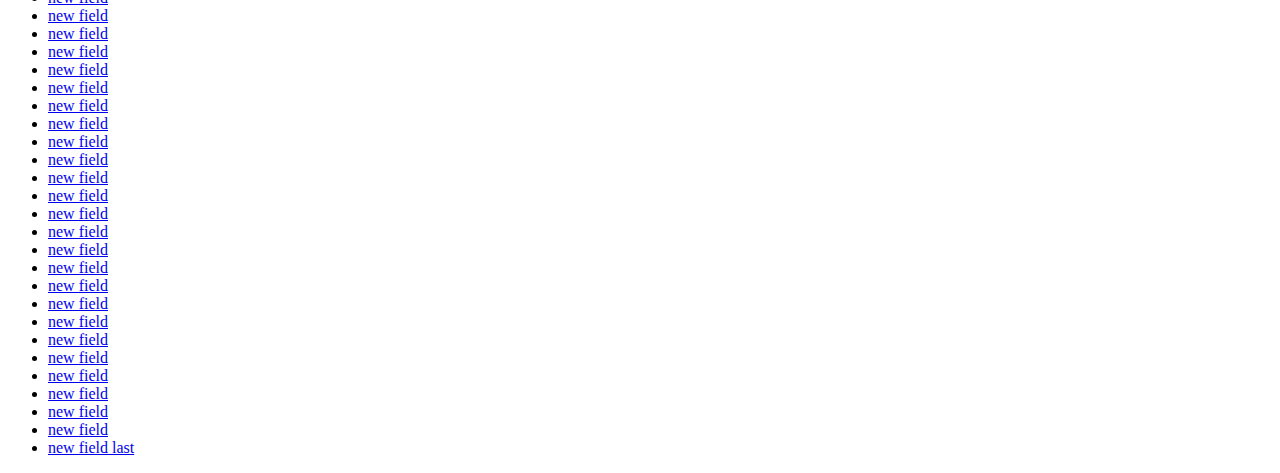
==== commit 52f6f086: "Merge branch 'main' into fixInfo" ====
--- a/index.html
+++ b/index.html
@@ -40,6 +40,7 @@
                         <li class="header__item"><a href="#" class="header__link">Ресурсы</a></li>
                         <li class="header__item"><a href="#" class="header__link">Цены</a></li>
                         <li class="header__item"><a href="#" class="header__link">Контакты</a></li>
+                        <li class="header__item"><a href="pages/info.html" class="header__link">Инфо</a></li>
                         <li class="header__item"><a href="#" class="header__link">Инфо</a></li>
                         <li class="header__item"><a href="#" class="header__link">NEW</a></li>
                     </ul>
